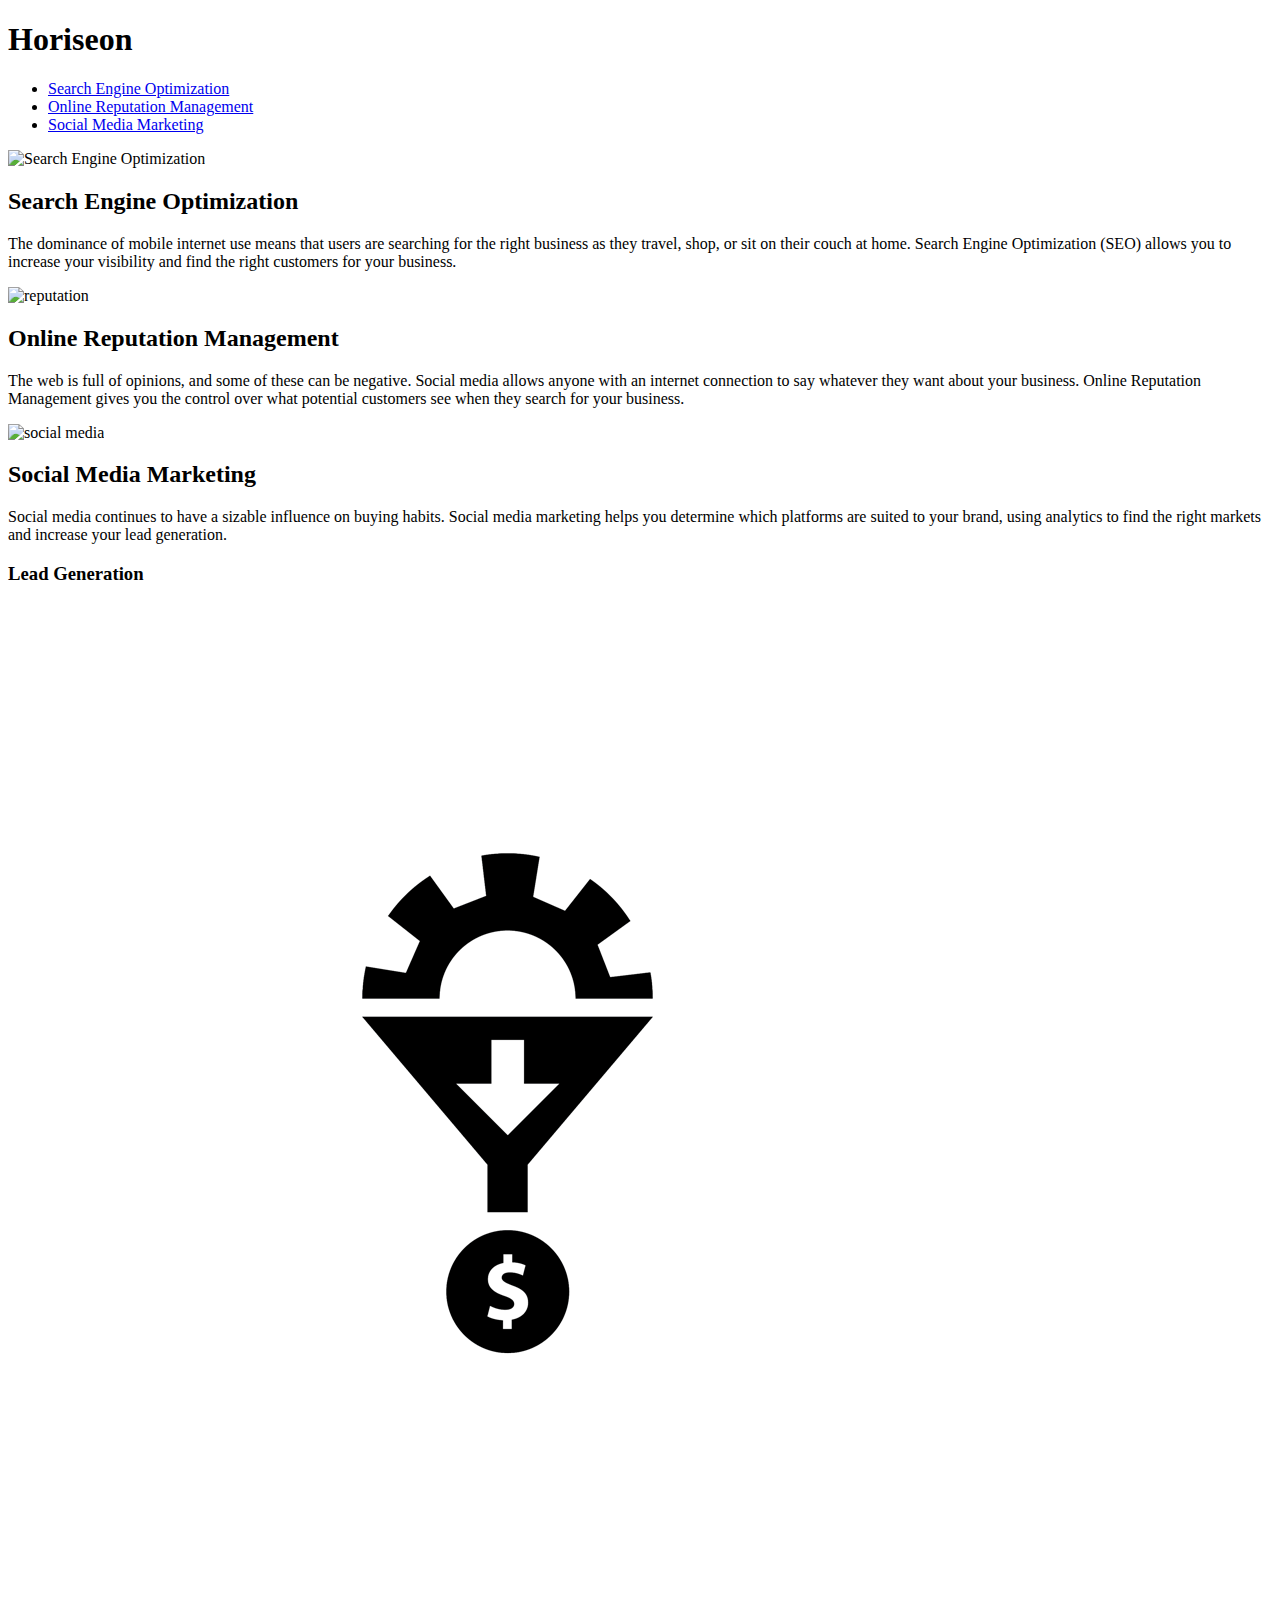
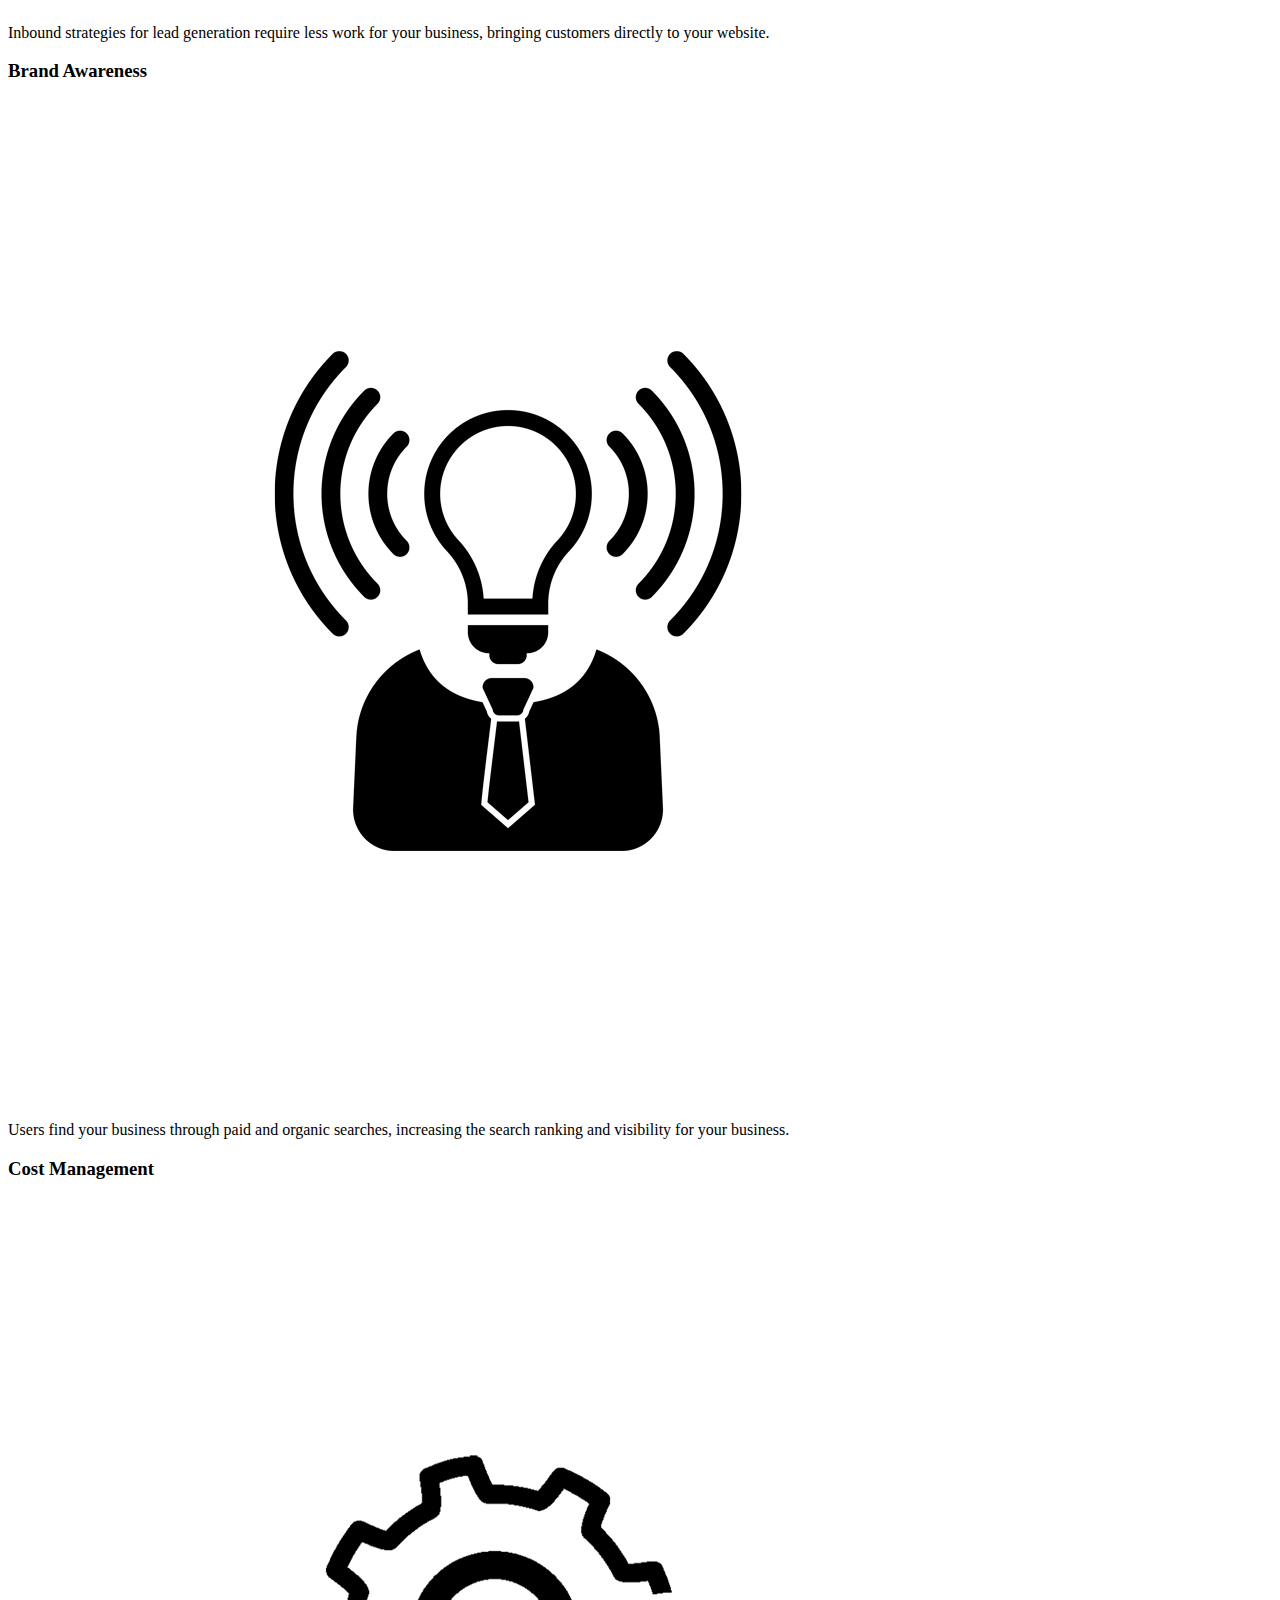
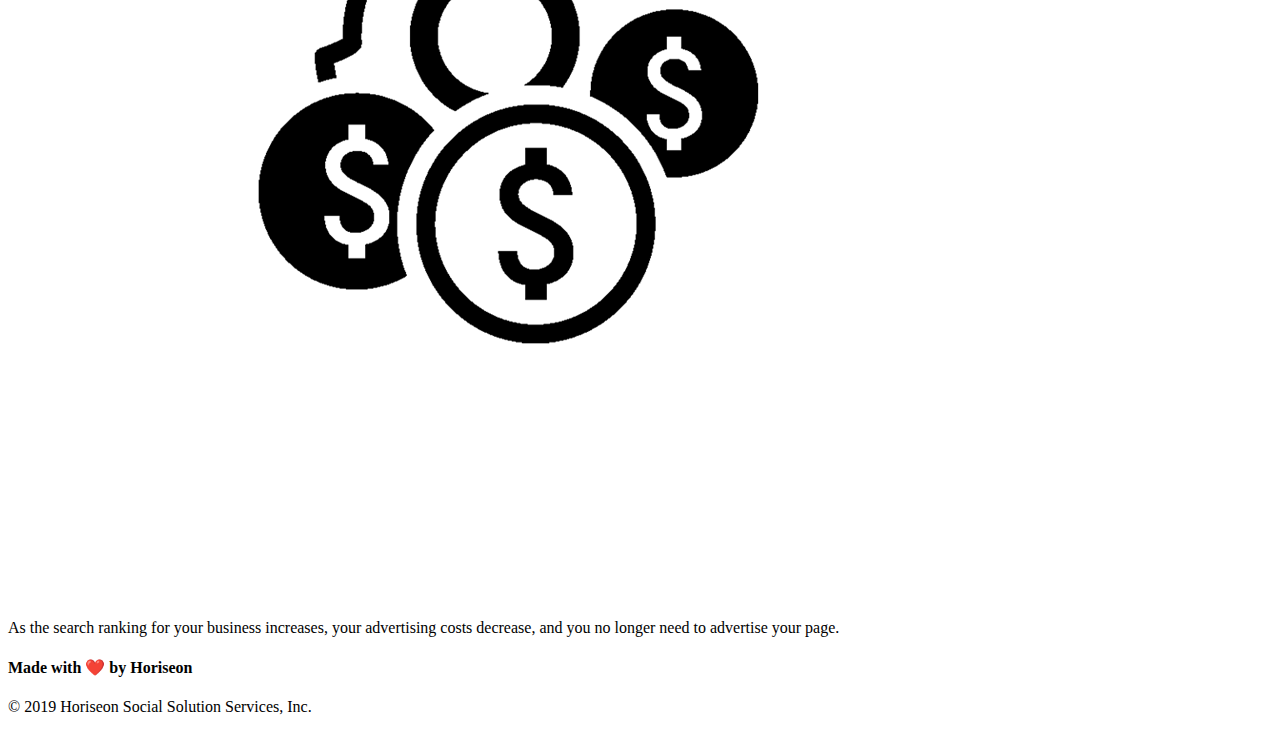
==== index.html @ f221fad2 "Rename Horiseonmarketing.html to index.html" ====
<!DOCTYPE html>
<html lang="en-gb">

<head>
    <meta charset="UTF-8" />
    <link rel="stylesheet" type=“text/css” href="assets/style.css">
    <title>Horiseon | Marketing agency</title>
</head>

<header class="header">
    <h1>Hori<span class="seo">seo</span>n</h1>
    <!-- <nav> buttoms will link to a new HTML tab -->
    <nav>
        <ul>
            <li>
                <a href="Horiseon-ComingSoon.html" alt="Search Engine Optimization" target="_blank">Search Engine Optimization</a>
            </li>
            <li>
                <a href="Horiseon-ComingSoon.html"alt="Online Reputation Management" target="_blank">Online Reputation Management</a>
            </li>
            <li>
                <a href="Horiseon-ComingSoon.html" alt="Social Media Marketing" target="_blank">Social Media Marketing</a>
            </li>
        </ul>
    </nav>
</header>

<body>
<!-- Added alternative value to images -->
    <div class="hero"></div>
    <div class="content">
        <div class="search-engine-optimization">
            <img src="./assets/images/search-engine-optimization.jpg" alt="Search Engine Optimization" class="float-left" />
            <h2>Search Engine Optimization</h2>
            <p>
                The dominance of mobile internet use means that users are searching for the right business as they travel, shop, or sit on their couch at home. Search Engine Optimization (SEO) allows you to increase your visibility and find the right customers for your business.
            </p>
        </div>
        <div id="online-reputation-management" class="online-reputation-management">
            <img src="./assets/images/online-reputation-management.jpg" alt="reputation" class="float-right" />
            <h2>Online Reputation Management</h2>
            <p>
                The web is full of opinions, and some of these can be negative. Social media allows anyone with an internet connection to say whatever they want about your business. Online Reputation Management gives you the control over what potential customers see when they search for your business.
            </p>
        </div>
        <div id="social-media-marketing" class="social-media-marketing">
            <img src="./assets/images/social-media-marketing.jpg" alt="social media" class="float-left">
            <h2>Social Media Marketing</h2>
            <p>
                Social media continues to have a sizable influence on buying habits. Social media marketing helps you determine which platforms are suited to your brand, using analytics to find the right markets and increase your lead generation.
            </p>
        </div>
    </div>
    <div class="benefits">
        <div class="benefit-lead">
            <h3>Lead Generation</h3>
            <img src="./assets/images/lead-generation.png" alt="Lead Generation">
            <p>
                Inbound strategies for lead generation require less work for your business, bringing customers directly to your website.
            </p>
        </div>
        <div class="benefit-brand">
            <h3>Brand Awareness</h3>
            <img src="./assets/images/brand-awareness.png" alt="Brand Awareness">
            <p>
                Users find your business through paid and organic searches, increasing the search ranking and visibility for your business.
            </p>
        </div>
        <div class="benefit-cost">
            <h3>Cost Management</h3>
            <img src="./assets/images/cost-management.png" alt="Cost Management">
            <p>
                As the search ranking for your business increases, your advertising costs decrease, and you no longer need to advertise your page.
            </p>
        </div>
    </div>
</body>

<footer class="footer">
        <h4>Made with ❤️️ by Horiseon</h4>
        <p>
            &copy; 2019 Horiseon Social Solution Services, Inc.
        </p>    
</footer>
</html>
---- assets/style.css ----
* {
    box-sizing: border-box;
    padding: 0;
    margin: 0;
}

body {
    background-color: #d9dcd6;
}

.header {
    padding: 20px;
    font-family: 'Trebuchet MS', 'Lucida Sans Unicode', 'Lucida Grande', 'Lucida Sans', Arial, sans-serif;
    background-color: #668ea1;
    color: #ffffff;
}

.header h1 {
    display: inline-block;
    font-size: 48px;
}

.header h1 .seo {
    color: #bce98f;
}

.header nav {
    padding-top: 15px;
    margin-right: 20px;
    float: right;
    font-family: 'Gill Sans', 'Gill Sans MT', Calibri, 'Trebuchet MS', sans-serif;
    font-size: 20px;
}

.header nav ul {
    list-style-type: none;
}

.header nav ul li {
    display: inline-block;
    margin-left: 25px;
}

a {
    color: #ffffff;
    text-decoration: none;
}

p {
    font-size: 16px;
}

.hero {
    height: 800px;
    width: 100%;
    margin-bottom: 25px;
    background-image: url("../images/digital-marketing-meeting.jpg");
    background-size: cover;
    background-position: center;
}

.float-left {
    float: left;
    margin-right: 25px;
}

.float-right {
    float: right;
    margin-left: 25px;
}

.content {
    width: 75%;
    display: inline-block;
    margin-left: 20px;
}

.benefits {
    margin-right: 20px;
    padding: 20px;
    clear: both;
    float: right;
    width: 20%;
    height: 100%;
    font-family: 'Gill Sans', 'Gill Sans MT', Calibri, 'Trebuchet MS', sans-serif;
    background-color: #668ea1;
    border-style: groove;
}

.benefit-lead {
    margin-bottom: 32px;
    color: #ffffff;
}

.benefit-brand {
    margin-bottom: 32px;
    color: #ffffff;
}

.benefit-cost {
    margin-bottom: 32px;
    color: #ffffff;
}

.benefit-lead h3 {
    margin-bottom: 10px;
    text-align: center;
}

.benefit-brand h3 {
    margin-bottom: 10px;
    text-align: center;
}

.benefit-cost h3 {
    margin-bottom: 10px;
    text-align: center;
}

.benefit-lead img {
    display: block;
    margin: 10px auto;
    max-width: 150px;
}

.benefit-brand img {
    display: block;
    margin: 10px auto;
    max-width: 150px;
}

.benefit-cost img {
    display: block;
    margin: 10px auto;
    max-width: 150px;
}

.search-engine-optimization {
    margin-bottom: 20px;
    padding: 50px;
    height: 300px;
    font-family: 'Gill Sans', 'Gill Sans MT', Calibri, 'Trebuchet MS', sans-serif;
    background-color: #668ea1;
    color: #ffffff;
    border-style: groove;
}

.online-reputation-management {
    margin-bottom: 20px;
    padding: 50px;
    height: 300px;
    font-family: 'Gill Sans', 'Gill Sans MT', Calibri, 'Trebuchet MS', sans-serif;
    background-color: #668ea1;
    color: #ffffff;
    border-style: groove;
}

.social-media-marketing {
    margin-bottom: 20px;
    padding: 50px;
    height: 300px;
    font-family: 'Gill Sans', 'Gill Sans MT', Calibri, 'Trebuchet MS', sans-serif;
    background-color: #668ea1;
    color: #ffffff;
    border-style: groove;
}

.search-engine-optimization img {
    max-height: 200px;
}

.online-reputation-management img {
    max-height: 200px;
}

.social-media-marketing img {
    max-height: 200px;
}

.search-engine-optimization h2 {
    margin-bottom: 20px;
    font-size: 36px;
}

.online-reputation-management h2 {
    margin-bottom: 20px;
    font-size: 36px;
}

.social-media-marketing h2 {
    margin-bottom: 20px;
    font-size: 36px;
}

.footer {
    padding: 30px;
    clear: both;
    font-family: 'Trebuchet MS', 'Lucida Sans Unicode', 'Lucida Grande', 'Lucida Sans', Arial, sans-serif;
    text-align: center;
}

.footer h2 {
    font-size: 20px;
}

.coming-soon {
    background-image: url(images/coming-soon.webp);
    background-size: no-repeat;
    background-position: center;
}
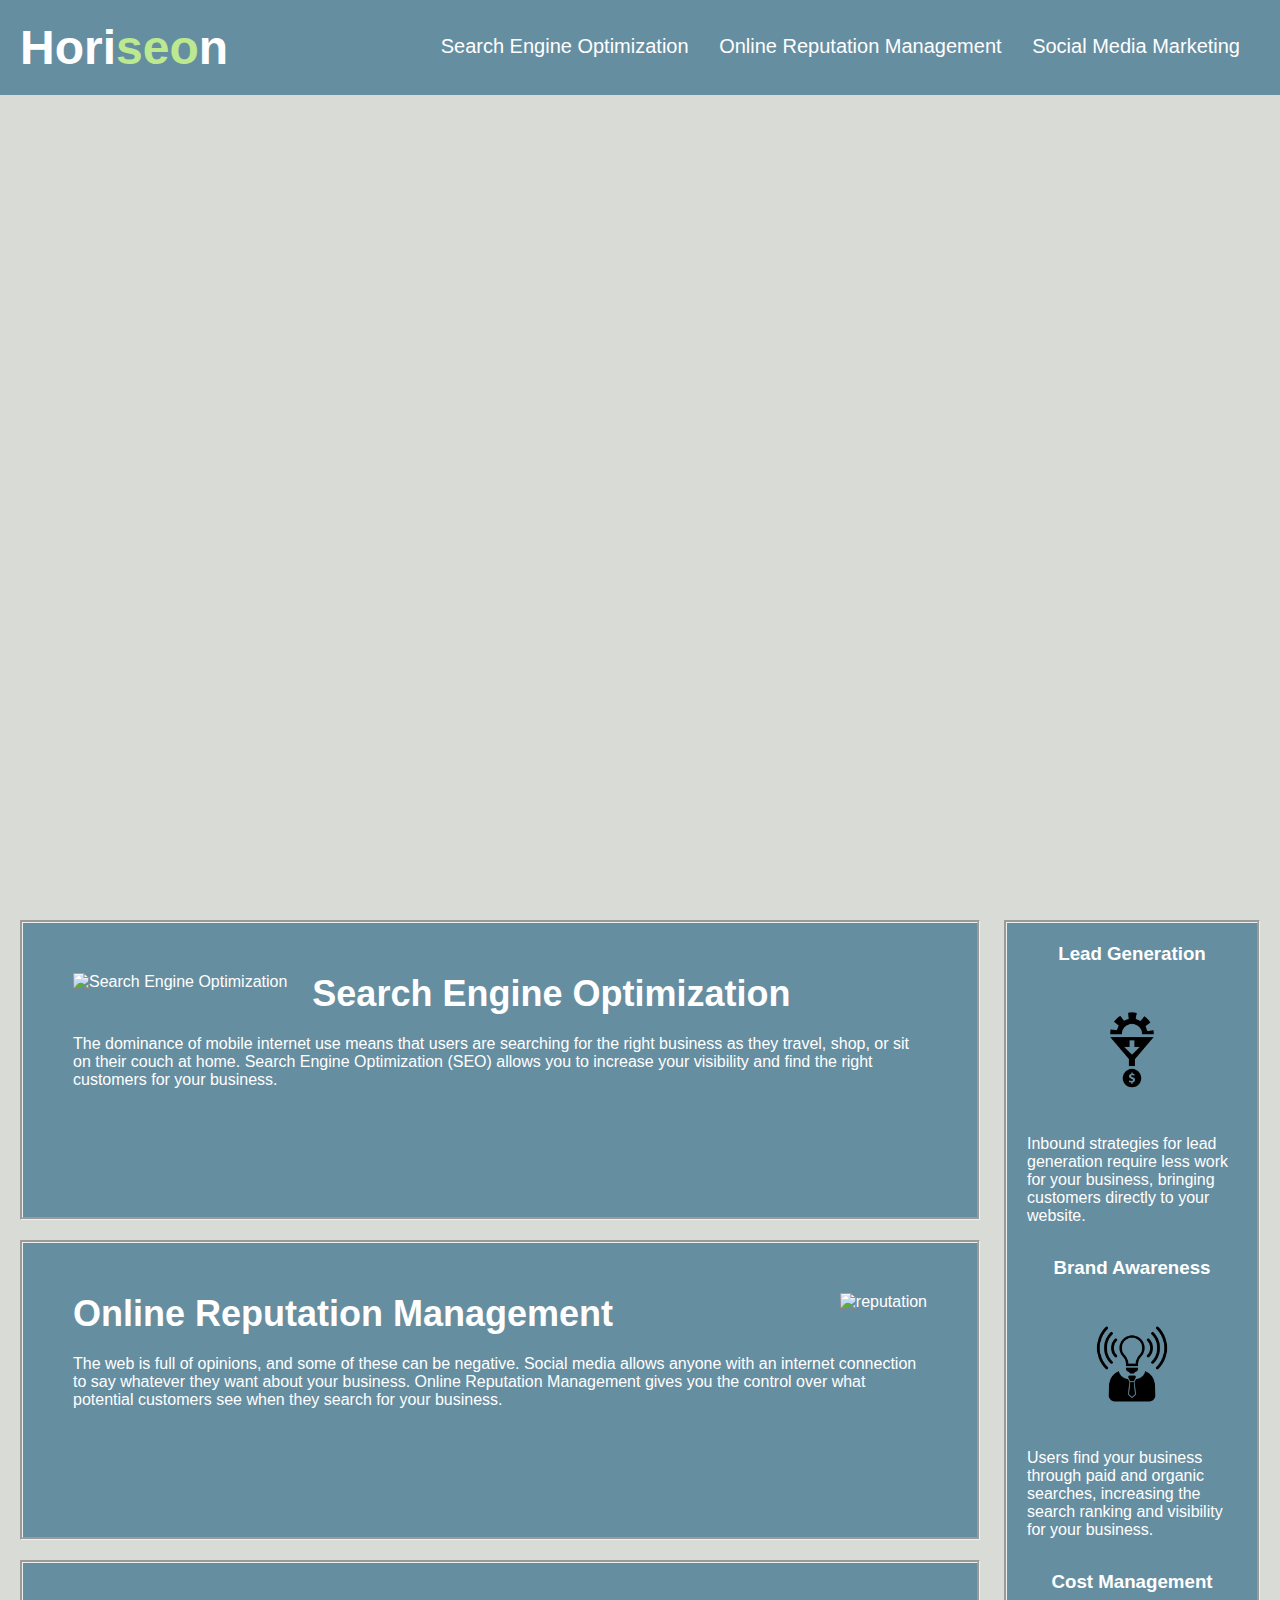
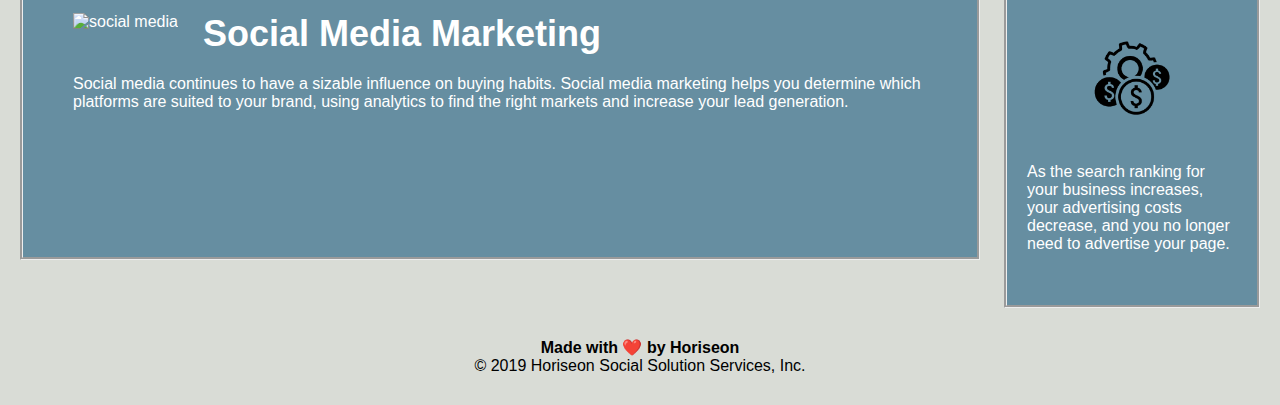
==== commit 4b70967c: "Update index.html" ====
--- a/index.html
+++ b/index.html
@@ -3,7 +3,7 @@
 
 <head>
     <meta charset="UTF-8" />
-    <link rel="stylesheet" type=“text/css” href="assets/style.css">
+    <link rel="stylesheet" type="text/css" href="assets/style.css">
     <title>Horiseon | Marketing agency</title>
 </head>
 
